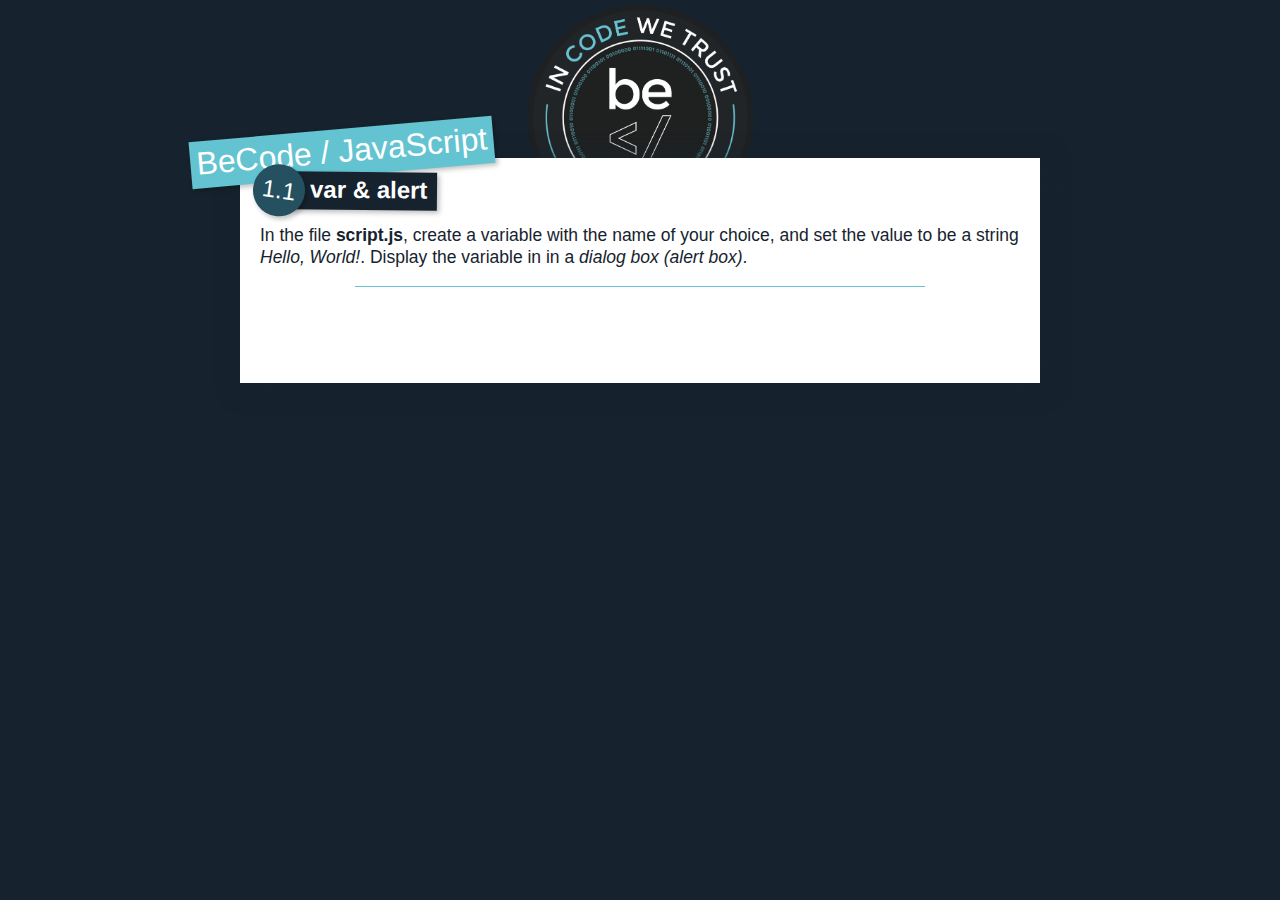
==== Challenge-Series/01-base/01-var-alert/index.html @ 67e8af0c "let's try this again" ====
<!--
 * becode/javascript
 *
 * /01-base/01-var-alert/index.html - 1.1: var & alert
 
 * coded by leny@BeCode
 * started at 26/10/2018
-->
<!DOCTYPE html>
<html lang="en">
    <head>
        <meta charset="UTF-8" />
        <title>BeCode/JavaScript - 1.1: var & alert</title>

        <link href="https://fonts.googleapis.com/css?family=Montserrat" rel="stylesheet" />
        <link rel="stylesheet" href="../../_shared/css/normalize.css" />
        <link rel="stylesheet" href="../../_shared/css/styles.css" />
    </head>
    <body>
        <div class="container">
            <header>
                <h1>BeCode / JavaScript</h1>
                <h2>
                    <span>1.1</span>
                    <strong>var & alert</strong>
                </h2>
            </header>
            <div class="content">
                <section class="explain">
                    <p>In the file <strong>script.js</strong>, create a variable with the name of your choice, 
                        and set the value to be a string <em>Hello, World!</em>. Display the variable in 
                        in a <em>dialog box (alert box)</em>.</p>
                </section>
            </div>
        </div>

        <script src="./script.js"></script>
    </body>
</html>
---- Challenge-Series/_shared/css/styles.css ----
/* becode/javascript
 *
 * /_shared/css/styles.css - Shared styles for javascript exercices
 *
 * coded by leny@BeCode
 * started at 26/10/2018
 */

:root {
    --main-blue: #16232E;
    --light-blue: #63C3D1;
    --alt-blue: #245060;
}

html {
    height: 100%;
    background: var(--main-blue) url(../img/becode-seal.png) top .5rem center no-repeat;
    background-size: auto 25vh;
    font-family: -apple-system, BlinkMacSystemFont, "Segoe UI", Helvetica, Arial, sans-serif, "Apple Color Emoji", "Segoe UI Emoji", "Segoe UI Symbol";
    font-size: 62.5%;
    color: var(--main-blue);
    box-sizing: border-box;
}

*, *:before, *:after {
    box-sizing: inherit;
}

body {
    height: 100%;
    padding-top: 17.5vh;
}

.container {
    position: relative;
    width: 66%;
    max-width: 80rem;
    margin: 0 auto;
}

header h1 {
    position: absolute;
    top: -5rem;
    left: -5rem;
    padding: .4rem .6rem .6rem;
    background: var(--light-blue);
    font: normal 3.2rem "Monserrat", sans-serif;
    color: white;
    transform: rotate(-5deg);
    box-shadow: .25rem .25rem .5rem rgba(0, 0, 0, .25);
}

header h2 {
    position: absolute;
    top: -.5rem;
    left: 5rem;
    padding: .4rem 1rem .6rem 2rem;
    background: var(--main-blue);
    font: normal 2.4rem "Monserrat", sans-serif;
    color: white;
    transform: rotate(.5deg);
    box-shadow: .25rem .25rem .5rem rgba(0, 0, 0, .25);
}

header h2 span {
    display: block;
    position: absolute;
    top: -0.75rem;
    left: -3.75rem;
    width: 5.2rem;
    height: 5.2rem;
    background: var(--alt-blue);
    border-radius: 100%;
    box-shadow: .25rem .25rem .5rem rgba(0, 0, 0, .25);
    line-height: 5.2rem;
    text-align: center;
    transform: rotate(7.5deg);
}

.content {
    min-height: 25vh;
    background: white;
    box-shadow: .25rem .25rem 2.5rem var(--main-blue);
    padding: 5rem 2rem 2rem;
}

section.explain {
    font-size: 1.75rem;
    line-height: 1.25;
}

section.explain::after {
    content: "";
    display: block;
    width: 75%;
    height: 1px;
    margin: 0 auto 2.5rem;
    background: var(--light-blue);
}

form {
    display: flex;
    justify-content: space-between;
    flex-wrap: wrap;
}

.field {
    position: relative;
    flex: 0 0 48%;
    margin: 0 auto 2rem;
}

.field.dob {
    flex: 0 0 30%;
    margin: 0 auto 4rem;
}

.field label {
    display: block;
    margin: 0 auto .5rem;
    font-size: 1.5rem;
}

.field input, .field select {
    display: block;
    width: 100%;
    padding: .5rem 1rem;
    border: .1rem solid silver;
    border-radius: .5rem;
    font-size: 1.6rem;
}

.field select {
    height: 100%;
}

.field input[readonly] {
    background: #efefef;
    color: #666;
}

.field.with-indicator input {
    padding-right: 6rem;
}

.field.with-indicator .indicator {
    position: absolute;
    right: 1rem;
    bottom: .7rem;
    font-size: 1.4rem;
    color: var(--light-blue);
}

.field.slot {
    flex: 0 0 23%;
}

.actions {
    display: flex;
    justify-content: center;
    align-items: center;
    flex: 1;
}

.actions button, .field.slot button {
    display: block;
    min-width: 10rem;
    margin: 0 .5rem;
    padding: .5rem 1rem;
    border: .1rem solid var(--alt-blue);
    border-radius: .5rem;
    background: var(--alt-blue);
    font-size: 2rem;
    color: white;
    cursor: pointer;
    transition: color .1s ease-in-out, background-color .1s ease-in-out, border-color .25s ease-in-out;
}

.actions button:hover, .field.slot button:hover {
    color: var(--main-blue);
    background-color: white;
    border-color: var(--main-blue);
}

.field.slot input {
    text-align: center;
}

.field.slot button {
    width: 100%;
    margin: .5rem auto;
}

#target, .target {
    margin: 0 auto 2rem;
    font-size: 2rem;
    text-align: center;
}

figure {
    height: 33vh;
}

figure img {
    display: block;
    max-width: 100%;
    max-height: 100%;
}

table {
    width: 100%;
    border: .1rem solid var(--light-blue);
    border-collapse: collapse;
}

table tr td {
    margin: 0 auto 2rem;
    padding: .5rem;
    border: .1rem solid var(--light-blue);
    font-size: 1.5rem;
    text-align: center;
}

dl dt {
    float: left;
    margin-right: .5rem;
    font-size: 1.6rem;
    color: var(--alt-blue);
}

dl dd {
    margin: 0 auto 1rem;
    font-size: 1.6rem;
}

input.error {
    border-color: red;
}
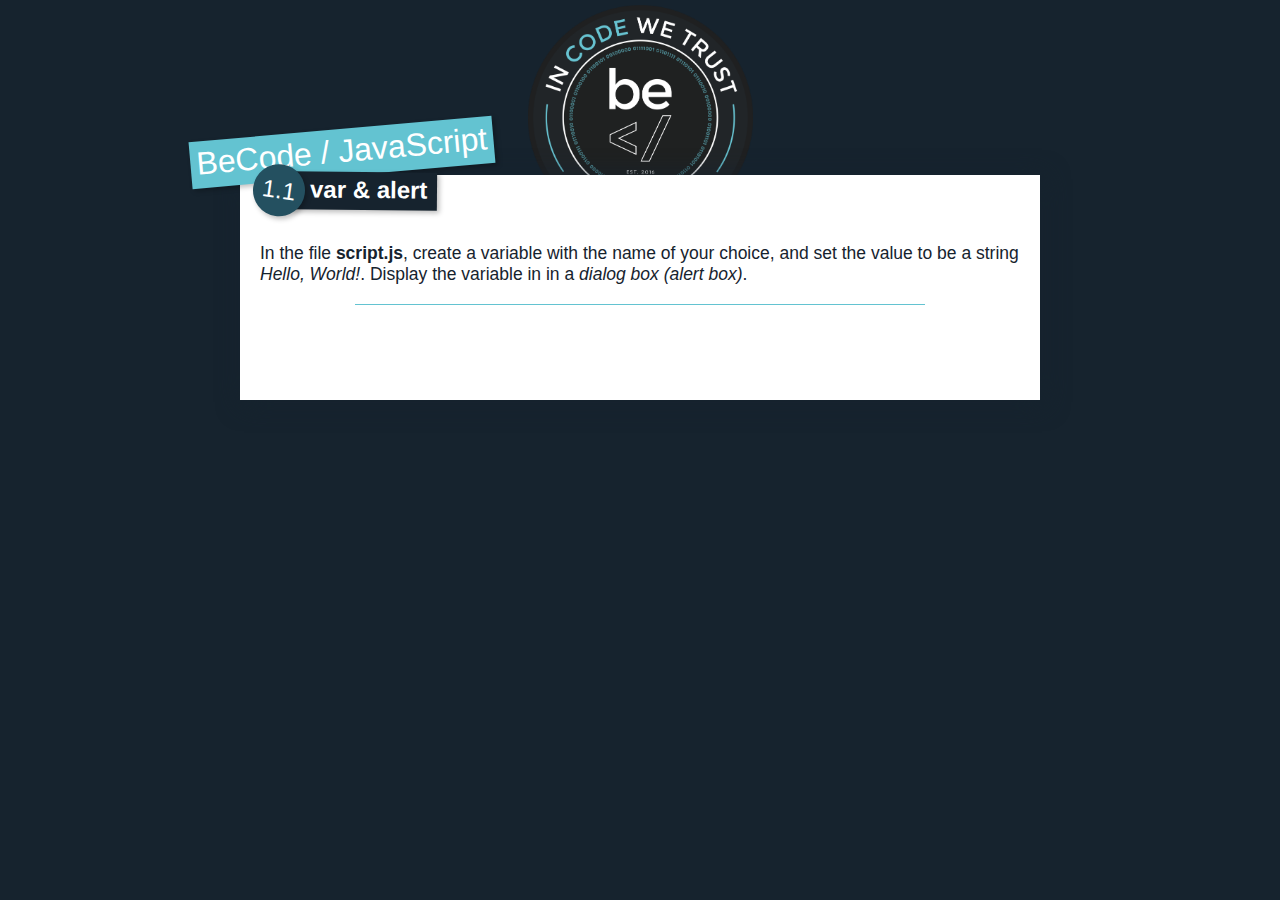
==== commit f534914a: "challange1" ====
--- a/Challenge-Series/01-base/01-var-alert/index.html
+++ b/Challenge-Series/01-base/01-var-alert/index.html
@@ -25,15 +25,19 @@
                     <strong>var & alert</strong>
                 </h2>
             </header>
+            <button onclick="myalert()"> 
+                Show Message 
+              </button> 
             <div class="content">
                 <section class="explain">
                     <p>In the file <strong>script.js</strong>, create a variable with the name of your choice, 
                         and set the value to be a string <em>Hello, World!</em>. Display the variable in 
                         in a <em>dialog box (alert box)</em>.</p>
                 </section>
+                
             </div>
         </div>
-
+       
         <script src="./script.js"></script>
     </body>
 </html>
